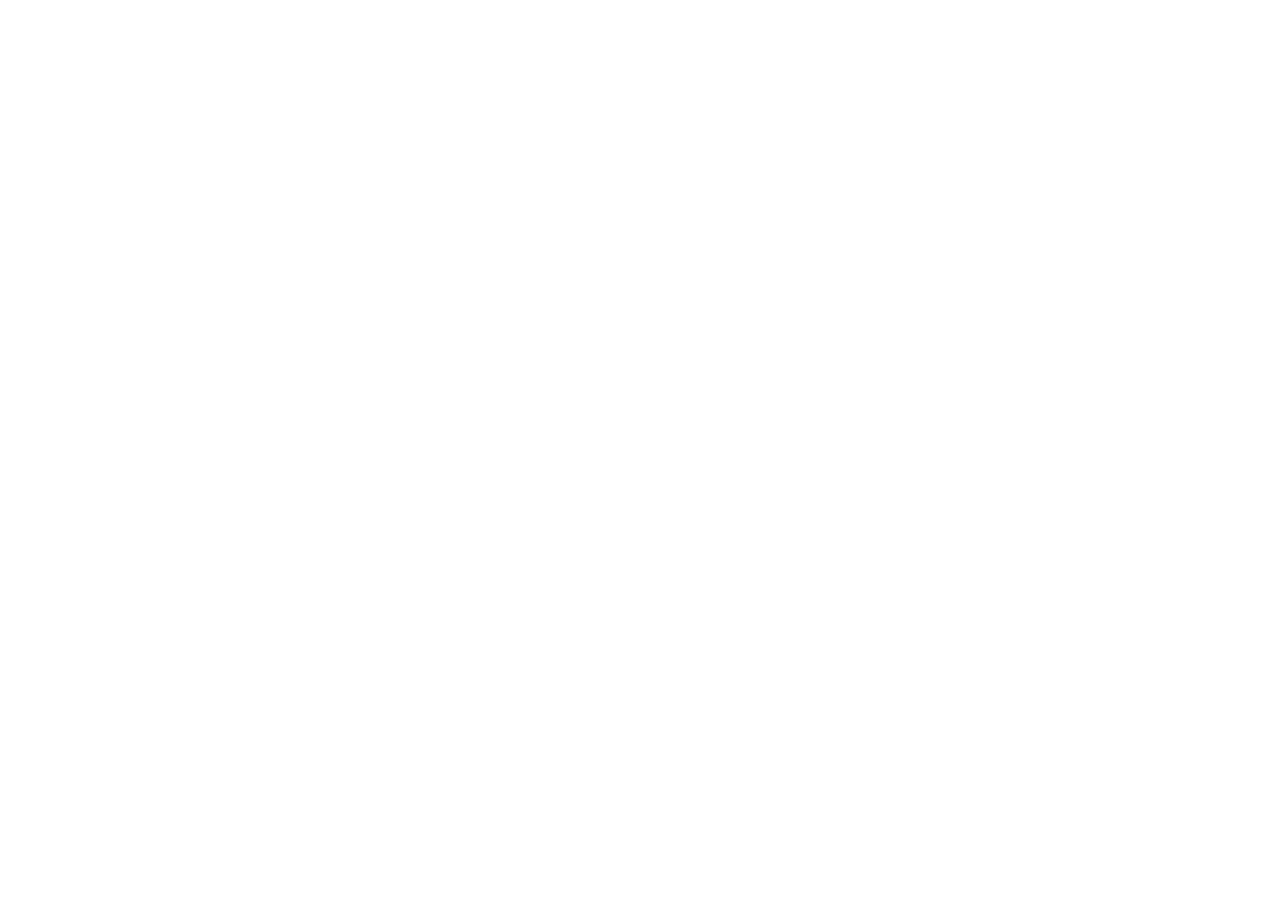
==== index.html @ c796d7fb "strt" ====
<!DOCTYPE html>
<html lang="en">
<head>
    <meta charset="UTF-8">
    <meta name="viewport" content="width=device-width, initial-scale=1.0">
    <title>Document</title>
</head>
<body>
    
</body>
</html>
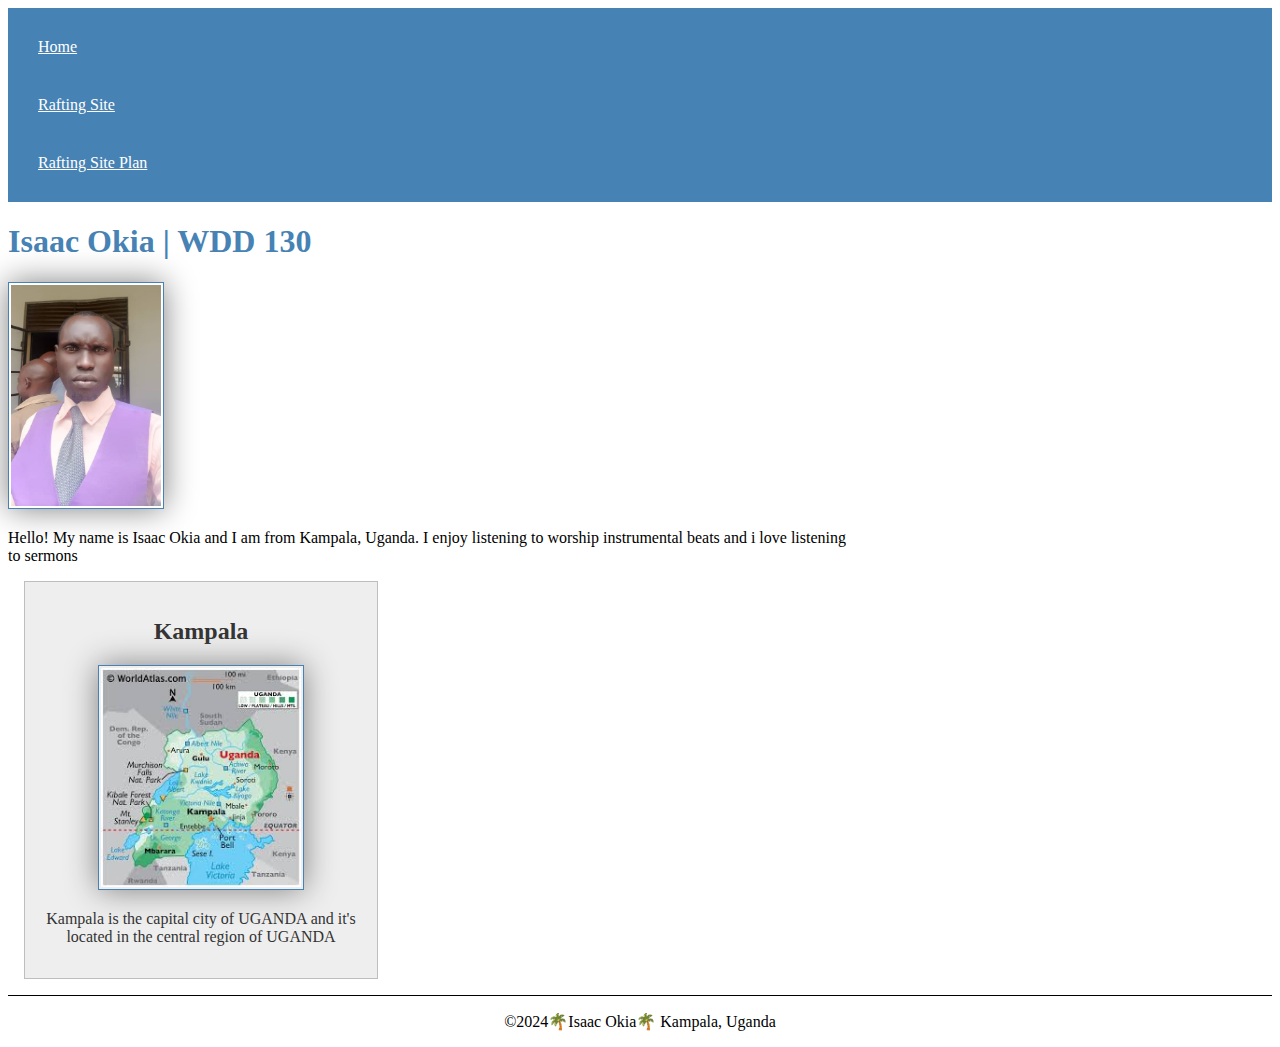
==== commit 5c71caba: "ok" ====
--- a/index.html
+++ b/index.html
@@ -1,11 +1,37 @@
 <!DOCTYPE html>
-<html lang="en">
+<html lang="en-US">
 <head>
     <meta charset="UTF-8">
     <meta name="viewport" content="width=device-width, initial-scale=1.0">
-    <title>Document</title>
+    <title>Isaac Okia  | WDD 130</title>
+    <meta name="description" content="Isaac Okia, BYU-Idaho WDD 130 course home page">
+    <meta name="author" content="Isaac Okia">
+    <link rel="stylesheet" href="styles/styles.css">
+
 </head>
 <body>
-    
+    <header>
+        <nav>
+            <a href="#">Home</a>
+            <a href="wwr/">Rafting Site</a>
+            <a href="wwr/site-plan-rafting.html">Rafting Site Plan</a>
+        </nav>
+    </header>
+
+    <main>
+        <h1>Isaac Okia | WDD 130</h1>
+        <img src="images/profile.jpg" alt="Hello, my name Isaac Okia" width="200">
+        <p>Hello! My name is Isaac Okia and I am from Kampala, Uganda. I enjoy listening to worship instrumental beats and i love listening to sermons </p>
+    </main>
+
+    <aside>
+        <h2>Kampala</h2>
+        <img src="images/kampala.jpeg" alt="geograpical location of Kampala">
+        <p>Kampala is the capital city of UGANDA and it's located in the central region of UGANDA</p>
+    </aside>
+
+    <footer>
+        <p>&copy;2024🌴Isaac Okia🌴 Kampala, Uganda</p>
+    </footer>
 </body>
 </html>--- a/styles/styles.css
+++ b/styles/styles.css
@@ -0,0 +1,61 @@
+nav{
+    background-color: steelblue;
+    padding: 10px;
+}
+
+nav a{
+    color: white;
+    display: block;
+    padding: 20px;
+}
+
+h1{
+    color: steelblue;
+}
+
+img{
+    width: 150px;
+    height: auto;
+    border: 1px solid steelblue;
+    padding: 2px;
+    box-shadow: 0 0 30px gray;
+}
+
+p{
+    padding: 10px;
+}
+
+main{
+    max-width: 840px;
+}
+
+aside{
+    width: 20rem;
+    margin: 1rem;
+    border: 1px solid rgba(0,0,0,0.2); /*1️⃣*/
+    padding: 1rem; 
+    background-color: #eee;
+    color: #333;
+    text-align: center;
+}
+
+aside img{
+    width: 200px;
+    height: auto;
+}
+
+main img{
+    width: 150px;
+    height: auto;
+    
+}
+
+p{
+    padding: 0px;
+}
+
+footer{
+    margin-top: 15px;
+    border-top: 1px solid #000;
+    text-align: center;
+}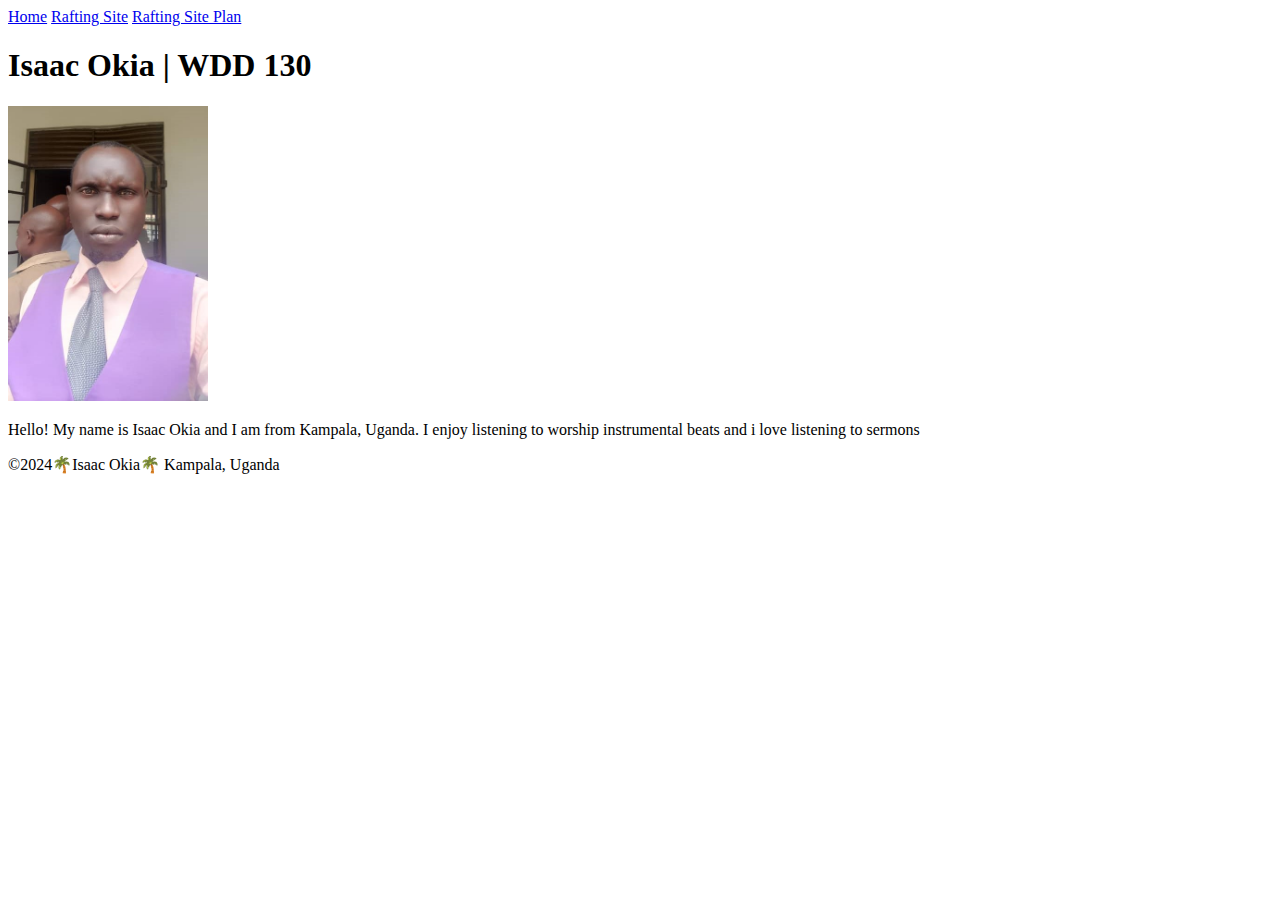
==== commit ad0145e6: "week1" ====
--- a/index.html
+++ b/index.html
@@ -24,12 +24,6 @@
         <p>Hello! My name is Isaac Okia and I am from Kampala, Uganda. I enjoy listening to worship instrumental beats and i love listening to sermons </p>
     </main>
 
-    <aside>
-        <h2>Kampala</h2>
-        <img src="images/kampala.jpeg" alt="geograpical location of Kampala">
-        <p>Kampala is the capital city of UGANDA and it's located in the central region of UGANDA</p>
-    </aside>
-
     <footer>
         <p>&copy;2024🌴Isaac Okia🌴 Kampala, Uganda</p>
     </footer>
